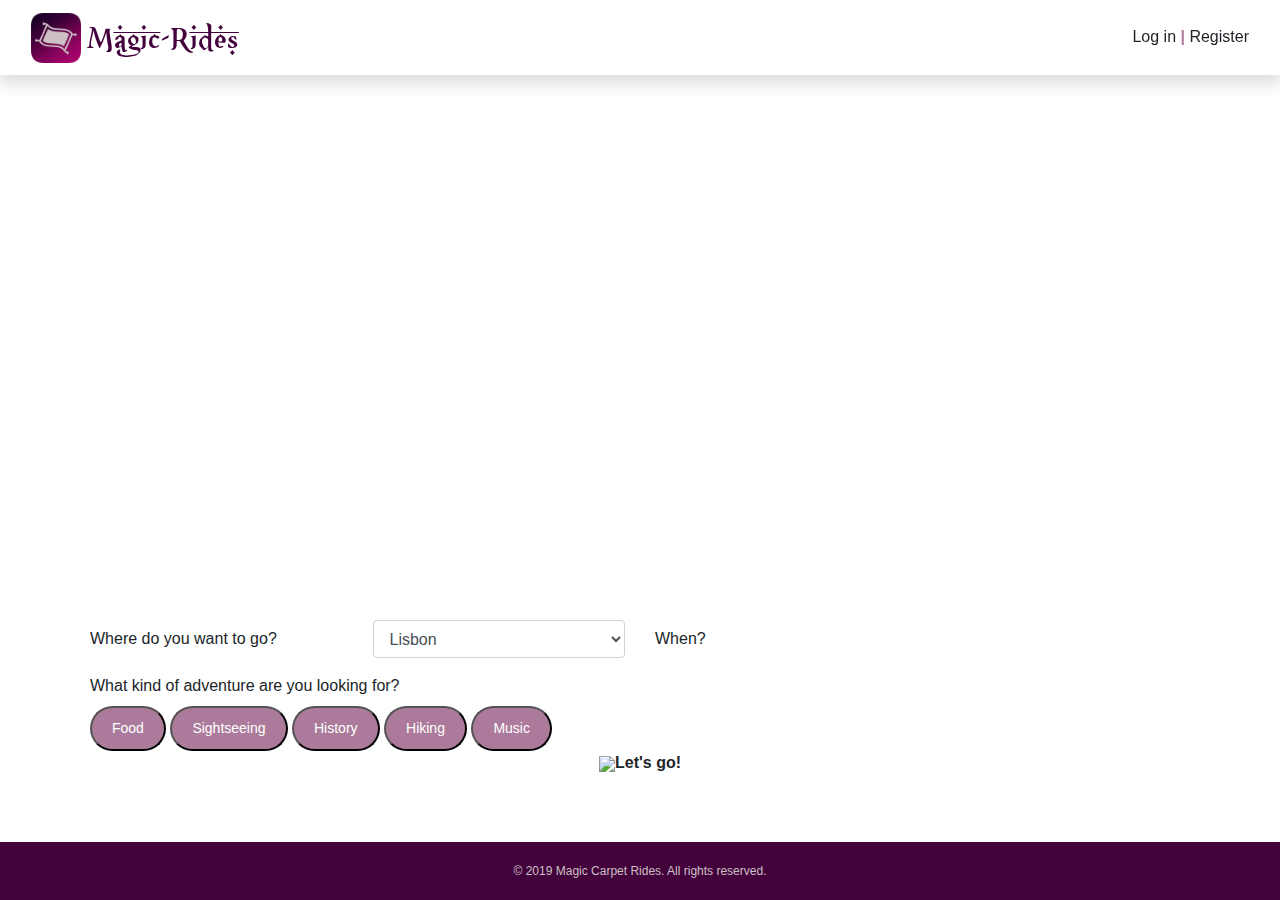
==== web/index.html @ 09ce1611 ""calendar added and footer fixed to bottom"" ====
<!doctype html>
<html lang="en">

<head>
    <!-- Required meta tags -->
    <meta charset="utf-8">
    <meta name="viewport" content="width=device-width, initial-scale=1, shrink-to-fit=no">

    <!-- Bootstrap CSS -->
    <link rel="stylesheet" href="https://stackpath.bootstrapcdn.com/bootstrap/4.3.1/css/bootstrap.min.css" integrity="sha384-ggOyR0iXCbMQv3Xipma34MD+dH/1fQ784/j6cY/iJTQUOhcWr7x9JvoRxT2MZw1T"
        crossorigin="anonymous">

    <link rel="icon" href="resources/favicon.ico">
    <link rel="stylesheet" href="css/style.css">

    <script src="http://yui.yahooapis.com/3.18.1/build/yui/yui-min.js"></script>

    <title>Let's go on a Magic Carpet Ride~</title>
</head>

<body class="yui3-skin-sam">
    <!-- Navbar -->
    <nav class="navbar navbar-expand-lg fixed-top shadow navbar-light bg-white">
        <div class="container-fluid">
            <div class="d-flex align-items-center">
                <a href="index.html" class="navbar-brand py-1">
                    <img id="logo" src="resources/icon.png" alt="Flying Carpet Logo">
                    <span id="logo-text">Magic-Rides</span>
                </a>

                <!--ADD SEARCH ACTION
                <form action="#" id="search" class="form-inline d-none d-sm-flex">
                    <div class="input-label-absolute input-label-absolute-left input-reset input-expand ml-lg-2 ml-xl-3">
                        <input id="search_search" placeholder="Search" aria-label="Search" class="form-control">
                    </div>
                </form>-->

            </div>
            <!-- If logged in - "Hello <username>" -->
            <span class="text-absolute-right">Log in <span class="divider">|</span> Register</span>
        </div>
    </nav>


    <!-- Image Carousel -->
    <div class="bd-example">
        <div id="carousel" class="carousel slide" data-ride="carousel">
            <ol class="carousel-indicators">
                <li data-target="#aWholeNewWorld" data-slide-to="0" class="active"></li>
                <li data-target="#aWholeNewWorld" data-slide-to="1"></li>
                <li data-target="#aWholeNewWorld" data-slide-to="2"></li>
            </ol>
            <div class="carousel-inner">
                <div class="carousel-item active">
                    <img src="resources/carousel/carousel1.png" class="w-100" alt="We can show you the world.">
                    <div class="carousel-caption">
                        <h3 class="caption">We can show you the world</h3>
                    </div>
                </div>
                <div class="carousel-item">
                    <img src="resources/carousel/carousel3.png" class="w-100" alt="Unbelievable sights">
                    <div class="carousel-caption">
                        <h3 class="caption">Unbelievable sights</h3>
                    </div>
                </div>
                <div class="carousel-item">
                    <img src="resources/carousel/carousel2.png" class="w-100" alt="Indescribable feelings">
                    <div class="carousel-caption">
                        <h3 class="caption">Indescribable feelings</h3>
                    </div>
                </div>
            </div>
            <a class="carousel-control-prev" href="#carousel" role="button" data-slide="prev">
                <span class="carousel-control-prev-icon" aria-hidden="true"></span>
                <span class="sr-only">Previous</span>
            </a>
            <a class="carousel-control-next" href="#carousel" role="button" data-slide="next">
                <span class="carousel-control-next-icon" aria-hidden="true"></span>
                <span class="sr-only">Next</span>
            </a>
        </div>

        <div class="container">
            <form>
                <div class="form-group row">
                    <label class="col-md-3 col-form-label" for="selectDestination">Where do you want to go?</label>
                    <div class="col-md-3">
                        <select id="selectbasic" name="selectDestination" class="form-control">
                            <!-- GET Destinations from DB -->
                            <option value="1">Lisbon</option>
                            <option value="2">Prague</option>
                        </select>
                    </div>

                    <label class="col-md-1 col-form-label" for="selectDate">When?</label>
                    <div id="leftcolumn" class="yui3-u col-form-label rightDate">
                        <div id="links" style="padding-right: 20px">            
                            <span id="selectedDate"></span>
                        </div>
                    </div>

                    <div id="rightcolumn" class="yui3-u leftCalendar">
                        <div id="myCalendar"></div>
                    </div>

                </div>
                <label for="selectDate">What kind of adventure are you looking for?</label>
                <div class="buttons">
                <!-- GET tags from DB -->
                <button class="tag">Food</button>
                <button class="tag">Sightseeing</button>
                <button class="tag">History</button>
                <button class="tag">Hiking</button>
                <button class="tag">Music</button>
                </div>
                <p class="saul" align="center"><img src="resources/saul-icon.png">Let's go!</p>
            </form>
        </div>

        <!-- Footer -->
        <div class="footer">
             © 2019 Magic Carpet Rides. All rights reserved.
        </div>
    </div>

    <!-- Optional JavaScript -->
    <!-- jQuery first, then Popper.js, then Bootstrap JS -->
    <script src="https://code.jquery.com/jquery-3.3.1.slim.min.js" integrity="sha384-q8i/X+965DzO0rT7abK41JStQIAqVgRVzpbzo5smXKp4YfRvH+8abtTE1Pi6jizo"
        crossorigin="anonymous"></script>
    <script src="https://cdnjs.cloudflare.com/ajax/libs/popper.js/1.14.7/umd/popper.min.js" integrity="sha384-UO2eT0CpHqdSJQ6hJty5KVphtPhzWj9WO1clHTMGa3JDZwrnQq4sF86dIHNDz0W1"
        crossorigin="anonymous"></script>
    <script src="https://stackpath.bootstrapcdn.com/bootstrap/4.3.1/js/bootstrap.min.js" integrity="sha384-JjSmVgyd0p3pXB1rRibZUAYoIIy6OrQ6VrjIEaFf/nJGzIxFDsf4x0xIM+B07jRM"
        crossorigin="anonymous"></script>

    <script type="text/javascript">
        YUI().use('calendar', 'datatype-date', 'cssbutton', function(Y) {

            var calendar = new Y.Calendar({
                contentBox: "#myCalendar",
                width: '340px',
                date: new Date()
            }).render();

            var dtdate = Y.DataType.Date;

            calendar.on("selectionChange", function(ev) {

                var newDate = ev.newSelection[0];

                Y.one("#selectedDate").setHTML(dtdate.format(newDate));
            });
        });
        </script>
</body>

</html>
---- web/css/style.css ----
@font-face {
    font-family: 'XXII ARABIAN-ONENIGHTSTAND';
    src: url('../resources/XXIIARABIAN-ONENIGHTSTAND-Bold.woff') format('woff');
    font-weight: bold;
    font-style: normal;
}

#logo-text {
    font-family: 'XXII ARABIAN-ONENIGHTSTAND';
    font-weight: bold;
    font-style: normal;
    font-size: 30px;
    position: relative; top: 5px;
    color: #43023c;
}

.carousel-inner, .carousel-caption{
    height: 600px;
}


.caption {
    position: absolute;
    top: 500px;
    width: 100%;
    text-shadow: #000000 1px 0 10px;
}

#logo {
    height: 50px;
    width: 50px;
}

#star {
    height: 30px;
    width: 30px;
}

.rating {
    text-align: right;
}

.container {
    padding: 20px;
}

.divider {
    color: #ac7b9b;
    font-weight: bold;
}

.tag, .interest {
	background-color:#ac7b9b;
	-moz-border-radius:42px;
	-webkit-border-radius:42px;
	border-radius:42px;
	display:inline-block;
	cursor:pointer;
	color:#ffffff;
	font-size:14px;
	padding:10px 20px;
	text-decoration:none;
}

.interest {
	pointer-events: none;
}

.tag:active {
    background-color: #900361;
	position: relative;
	top: 1px;
}

.item img {
    max-height: 100%;  
    max-width: 100%; 
    position: absolute;  
    top: 0;  
    bottom: 0;  
    left: 0;  
    right: 0;  
    margin: auto;
}

.cover {
    max-height: 500px;
	height: 70%;
	width: auto;
}

.portrait {
	width: 200px;
}

#portrait {
	height: 200px;
	width: 200px;
}

.center {
	display: block;
	margin-left: auto;
	margin-right: auto;
}

table {
	width: 100%;
}

h1 {
	font-size: 50px;
	font-weight: bold;
}

.map, .portrait, .description {
	padding: 20px;
}

.description p {
	text-align: justify;
}

p, h1, span {
    margin: 0;
}

.footer {
    background-color: #43023c;
    color: #ccc0c4;
    font-size: 12px;
    padding: 20px;
    text-align: center;
    position: fixed;
    bottom: 0;
    width: 100%;
    clear: both;
}

.saul {
    font-weight: bold;
}

.leftCalendar {
    position: absolute;
    left: 70%;
}
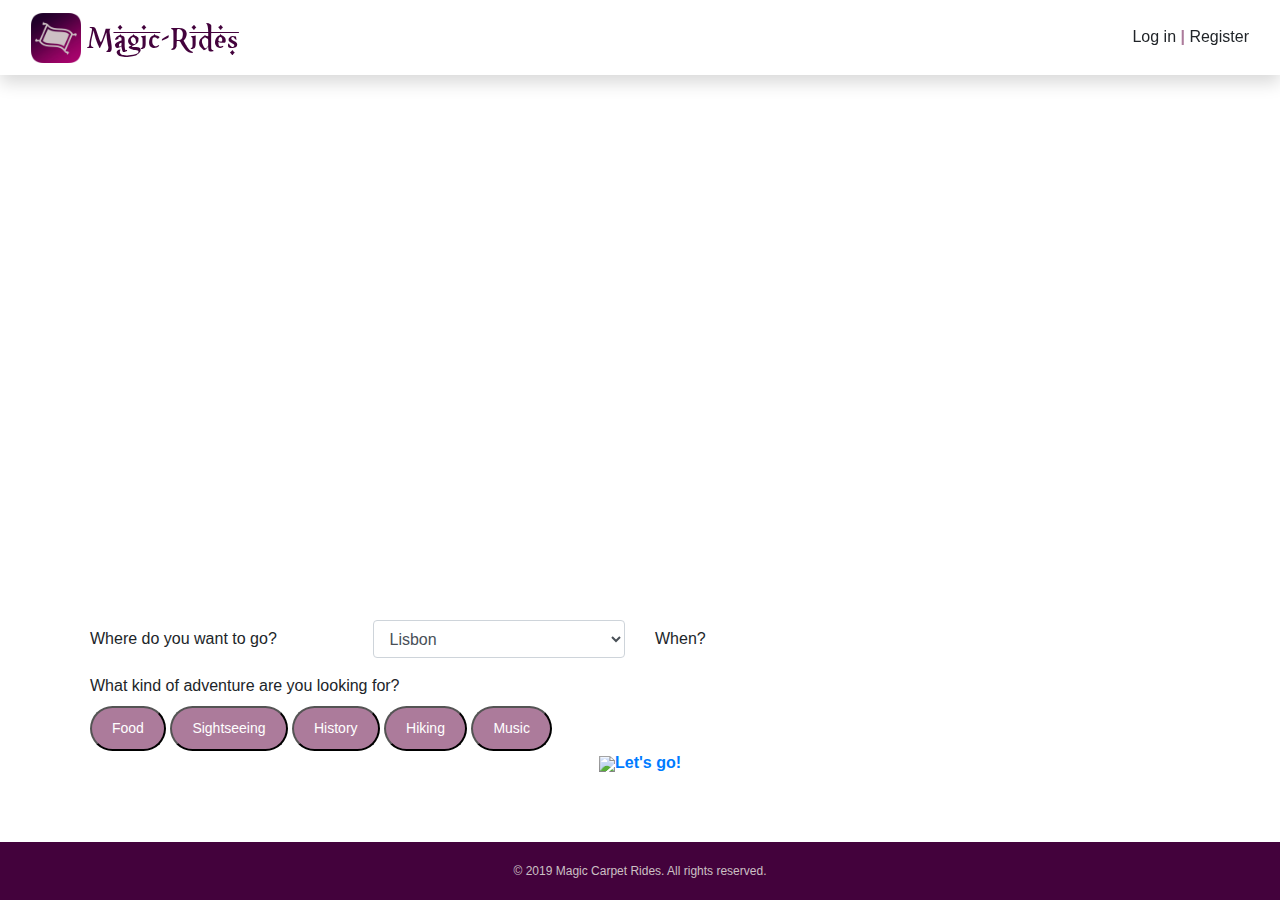
==== commit efc61b98: "Merge remote-tracking branch 'origin/master'" ====
--- a/web/index.html
+++ b/web/index.html
@@ -113,7 +113,7 @@
                 <button class="tag">Hiking</button>
                 <button class="tag">Music</button>
                 </div>
-                <p class="saul" align="center"><img src="resources/saul-icon.png">Let's go!</p>
+                <p class="saul" align="center"><a href="guides.html"><img src="resources/saul-icon.png">Let's go!</a></p>
             </form>
         </div>
 
--- a/web/css/style.css
+++ b/web/css/style.css
@@ -108,9 +108,12 @@
 	width: 100%;
 }
 
+h1, h2 {
+    font-weight: bold;
+}
+
 h1 {
 	font-size: 50px;
-	font-weight: bold;
 }
 
 .map, .portrait, .description {
@@ -144,4 +147,18 @@
 .leftCalendar {
     position: absolute;
     left: 70%;
+}
+
+#guide-table {
+    border-collapse:separate;
+    border-spacing: 0 1rem;
+
+}
+
+#guide-table td {
+    text-align: center;
+}
+
+.yellow {
+    color: #fbd16d;
 }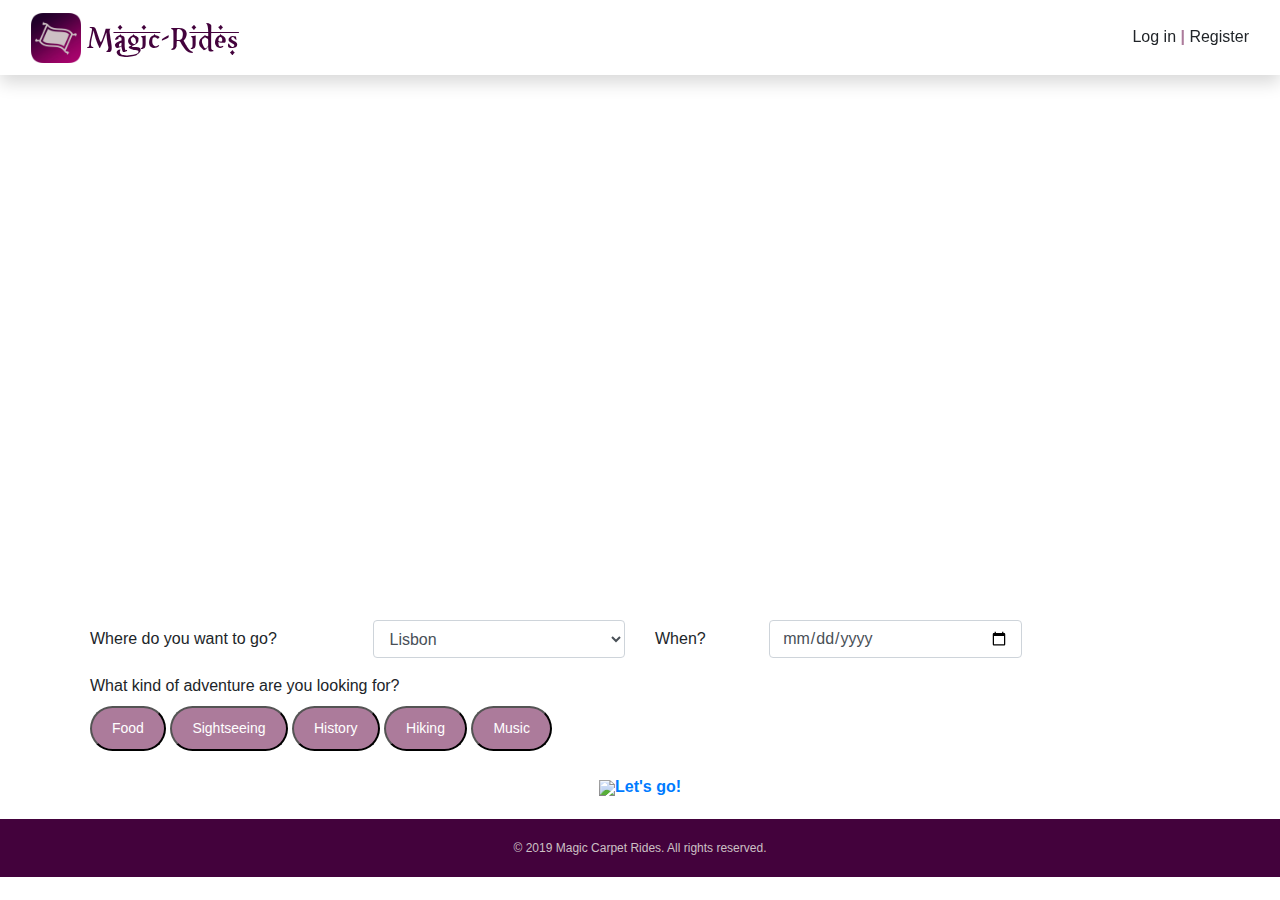
==== commit 52d70d0f: "Improved stylesheet." ====
--- a/web/index.html
+++ b/web/index.html
@@ -93,14 +93,14 @@
                     </div>
 
                     <label class="col-md-1 col-form-label" for="selectDate">When?</label>
-                    <div id="leftcolumn" class="yui3-u col-form-label rightDate">
+                    <div id="leftcolumn" class="col-form-label">
                         <div id="links" style="padding-right: 20px">            
                             <span id="selectedDate"></span>
                         </div>
                     </div>
 
-                    <div id="rightcolumn" class="yui3-u leftCalendar">
-                        <div id="myCalendar"></div>
+                    <div id="rightcolumn" class="col-md-3">
+                        <input class="form-control" type="date" name="date">
                     </div>
 
                 </div>
@@ -113,6 +113,7 @@
                 <button class="tag">Hiking</button>
                 <button class="tag">Music</button>
                 </div>
+                <br>
                 <p class="saul" align="center"><a href="guides.html"><img src="resources/saul-icon.png">Let's go!</a></p>
             </form>
         </div>
@@ -132,25 +133,6 @@
     <script src="https://stackpath.bootstrapcdn.com/bootstrap/4.3.1/js/bootstrap.min.js" integrity="sha384-JjSmVgyd0p3pXB1rRibZUAYoIIy6OrQ6VrjIEaFf/nJGzIxFDsf4x0xIM+B07jRM"
         crossorigin="anonymous"></script>
 
-    <script type="text/javascript">
-        YUI().use('calendar', 'datatype-date', 'cssbutton', function(Y) {
-
-            var calendar = new Y.Calendar({
-                contentBox: "#myCalendar",
-                width: '340px',
-                date: new Date()
-            }).render();
-
-            var dtdate = Y.DataType.Date;
-
-            calendar.on("selectionChange", function(ev) {
-
-                var newDate = ev.newSelection[0];
-
-                Y.one("#selectedDate").setHTML(dtdate.format(newDate));
-            });
-        });
-        </script>
 </body>
 
 </html>--- a/web/css/style.css
+++ b/web/css/style.css
@@ -134,10 +134,9 @@
     font-size: 12px;
     padding: 20px;
     text-align: center;
-    position: fixed;
+    position: relative;
     bottom: 0;
     width: 100%;
-    clear: both;
 }
 
 .saul {
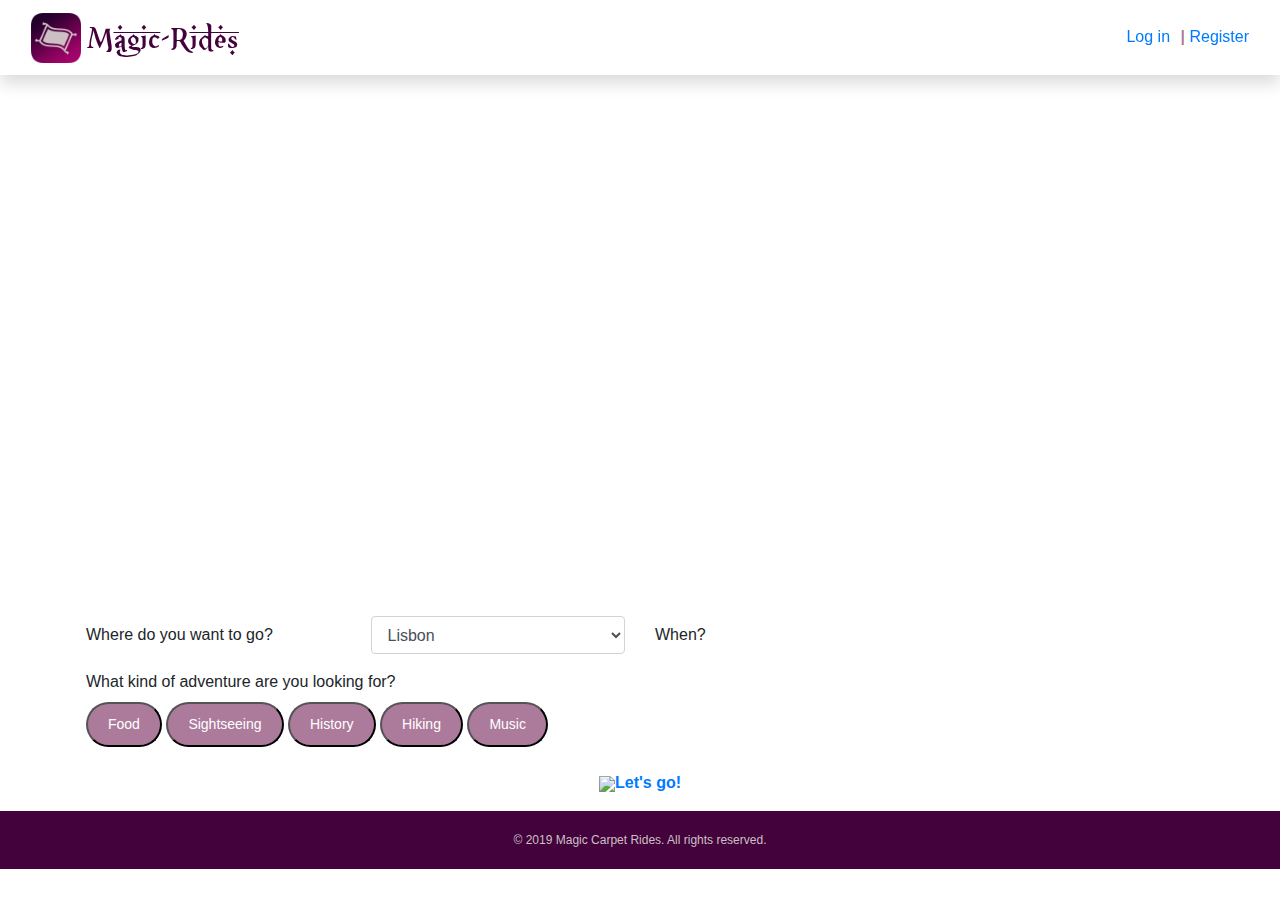
==== commit e6e41671: "Merge branch 'master' of https://github.com/NunoFGS94/MagicRideGuide" ====
--- a/web/index.html
+++ b/web/index.html
@@ -37,7 +37,36 @@
 
             </div>
             <!-- If logged in - "Hello <username>" -->
-            <span class="text-absolute-right">Log in <span class="divider">|</span> Register</span>
+            <span class="text-absolute-right"><button id="loginButton" onclick="document.getElementById('id01').style.display='block'">Log in </button>
+                <span class="divider">|</span> <a href="register-url-here">Register</a></span>
+        </div>
+
+        <div id="id01" class="modal">
+
+            <form class="modal-content animate" action="" >
+                <div class="imgcontainer">
+                    <span onclick="document.getElementById('id01').style.display='none'" class="close" title="Close Modal">&times;</span>
+                    <img src="img_avatar2.png" alt="Avatar" class="avatar">
+                </div>
+
+                <div class="container">
+
+                    <input id="username" type="text" placeholder="Enter Username" >
+
+
+                    <input id="password" type="password" placeholder="Enter Password" >
+
+                    <button id="forumButton" type="button" onclick="begin2()">Login</button>
+                    <label>
+
+                    </label>
+                </div>
+
+                <div class="container" style="background-color:#f1f1f1">
+                    <button id="forumButton" type="button" onclick="document.getElementById('id01').style.display='none'" class="cancelbtn">Cancel</button>
+
+                </div>
+            </form>
         </div>
     </nav>
 
@@ -91,16 +120,16 @@
                             <option value="2">Prague</option>
                         </select>
                     </div>
-
+                    <!-- Calendar Stuff-->
                     <label class="col-md-1 col-form-label" for="selectDate">When?</label>
-                    <div id="leftcolumn" class="col-form-label">
+                    <div id="leftcolumn" class="yui3-u col-form-label rightDate">
                         <div id="links" style="padding-right: 20px">            
                             <span id="selectedDate"></span>
                         </div>
                     </div>
 
-                    <div id="rightcolumn" class="col-md-3">
-                        <input class="form-control" type="date" name="date">
+                    <div id="rightcolumn" class="yui3-u leftCalendar">
+                        <div id="myCalendar"></div>
                     </div>
 
                 </div>
@@ -133,6 +162,79 @@
     <script src="https://stackpath.bootstrapcdn.com/bootstrap/4.3.1/js/bootstrap.min.js" integrity="sha384-JjSmVgyd0p3pXB1rRibZUAYoIIy6OrQ6VrjIEaFf/nJGzIxFDsf4x0xIM+B07jRM"
         crossorigin="anonymous"></script>
 
+    <script type="text/javascript">
+        YUI().use('calendar', 'datatype-date', 'cssbutton', function(Y) {
+
+            var calendar = new Y.Calendar({
+                contentBox: "#myCalendar",
+                width: '340px',
+                date: new Date()
+            }).render();
+
+            var dtdate = Y.DataType.Date;
+
+            calendar.on("selectionChange", function(ev) {
+
+                var newDate = ev.newSelection[0];
+
+                Y.one("#selectedDate").setHTML(dtdate.format(newDate));
+            });
+        });
+    </script>
+
+        <script>
+            // Get the modal
+            //var modal = document.getElementById('id01');
+
+            // When the user clicks anywhere outside of the modal, close it
+            window.onclick = function(event) {
+                if (event.target == modal) {
+                    modal.style.display = "none";
+                }
+            }
+        </script>
+
+    <script>
+        function begin2() {
+            var username = $('#username').val();
+            var password = $('#password').val();
+            console.log(username + "username");
+            console.log(password + "password");
+        $.ajax({
+            url: 'http://192.168.250.37:8080/api/users',
+            async: true,
+            success: successCallback,
+            error: errorCallback
+        })
+
+        function successCallback(response) {
+            var object = response;
+            let ok = false;
+            console.log(response);
+            console.log(object.username + "---------")
+            object.forEach(element => {
+                console.log(element.username);
+                console.log(password)
+                console.log(element.password)
+            if(element.username == username && element.password == password){
+                alert("correct!")
+                ok=true;
+                return null;
+            }});
+            if(!ok){
+                alert("incorrect");
+            }
+
+        }
+
+        function errorCallback(request, status, error) {
+            console.log('Deu ruim, Baby!');
+            console.log(request);
+            console.log(status);
+            console.log(error);
+        }}
+
+    </script>
 </body>
 
 </html>--- a/web/css/style.css
+++ b/web/css/style.css
@@ -148,6 +148,132 @@
     left: 70%;
 }
 
+#loginButton {
+    background: none;
+    border: none;
+    color:#007bff;
+}
+
+/* Full-width input fields */
+input[type=text], input[type=password] {
+    width: 100%;
+    padding: 12px 20px;
+    margin: 8px 0;
+    display: inline-block;
+    border: 1px solid #ccc;
+    box-sizing: border-box;
+}
+
+/* Set a style for all buttons */
+#forumButton {
+    background-color: #4CAF50;
+    color: white;
+    padding: 14px 20px;
+    margin: 8px 0;
+    border: none;
+    cursor: pointer;
+    width: 100%;
+}
+
+button:hover {
+    opacity: 0.8;
+}
+
+/* Extra styles for the cancel button */
+.cancelbtn {
+width: auto;
+padding: 10px 18px;
+background-color: #f44336;
+}
+
+/* Center the image and position the close button */
+.imgcontainer {
+text-align: center;
+margin: 24px 0 12px 0;
+position: relative;
+}
+
+img.avatar {
+width: 40%;
+border-radius: 50%;
+}
+
+.container {
+padding: 16px;
+}
+
+span.psw {
+float: right;
+padding-top: 16px;
+}
+
+/* The Modal (background) */
+.modal {
+display: none; /* Hidden by default */
+position: fixed; /* Stay in place */
+z-index: 1; /* Sit on top */
+left: 0;
+top: 0;
+width: 100%; /* Full width */
+height: 100%; /* Full height */
+overflow: auto; /* Enable scroll if needed */
+background-color: rgb(0,0,0); /* Fallback color */
+background-color: rgba(0,0,0,0.4); /* Black w/ opacity */
+padding-top: 60px;
+}
+
+/* Modal Content/Box */
+.modal-content {
+background-color: #fefefe;
+margin: 5% auto 15% auto; /* 5% from the top, 15% from the bottom and centered */
+border: 1px solid #888;
+width: 80%; /* Could be more or less, depending on screen size */
+}
+
+/* The Close Button (x) */
+.close {
+position: absolute;
+right: 25px;
+top: 0;
+color: #000;
+font-size: 35px;
+font-weight: bold;
+}
+
+.close:hover,
+.close:focus {
+color: red;
+cursor: pointer;
+}
+
+/* Add Zoom Animation */
+.animate {
+-webkit-animation: animatezoom 0.6s;
+animation: animatezoom 0.6s
+}
+
+@-webkit-keyframes animatezoom {
+from {-webkit-transform: scale(0)}
+to {-webkit-transform: scale(1)}
+}
+
+@keyframes animatezoom {
+from {transform: scale(0)}
+to {transform: scale(1)}
+}
+
+/* Change styles for span and cancel button on extra small screens */
+@media screen and (max-width: 300px) {
+    span.psw {
+        display: block;
+        float: none;
+    }
+    .cancelbtn {
+        width: 100%;
+    }
+}
+
+
 #guide-table {
     border-collapse:separate;
     border-spacing: 0 1rem;
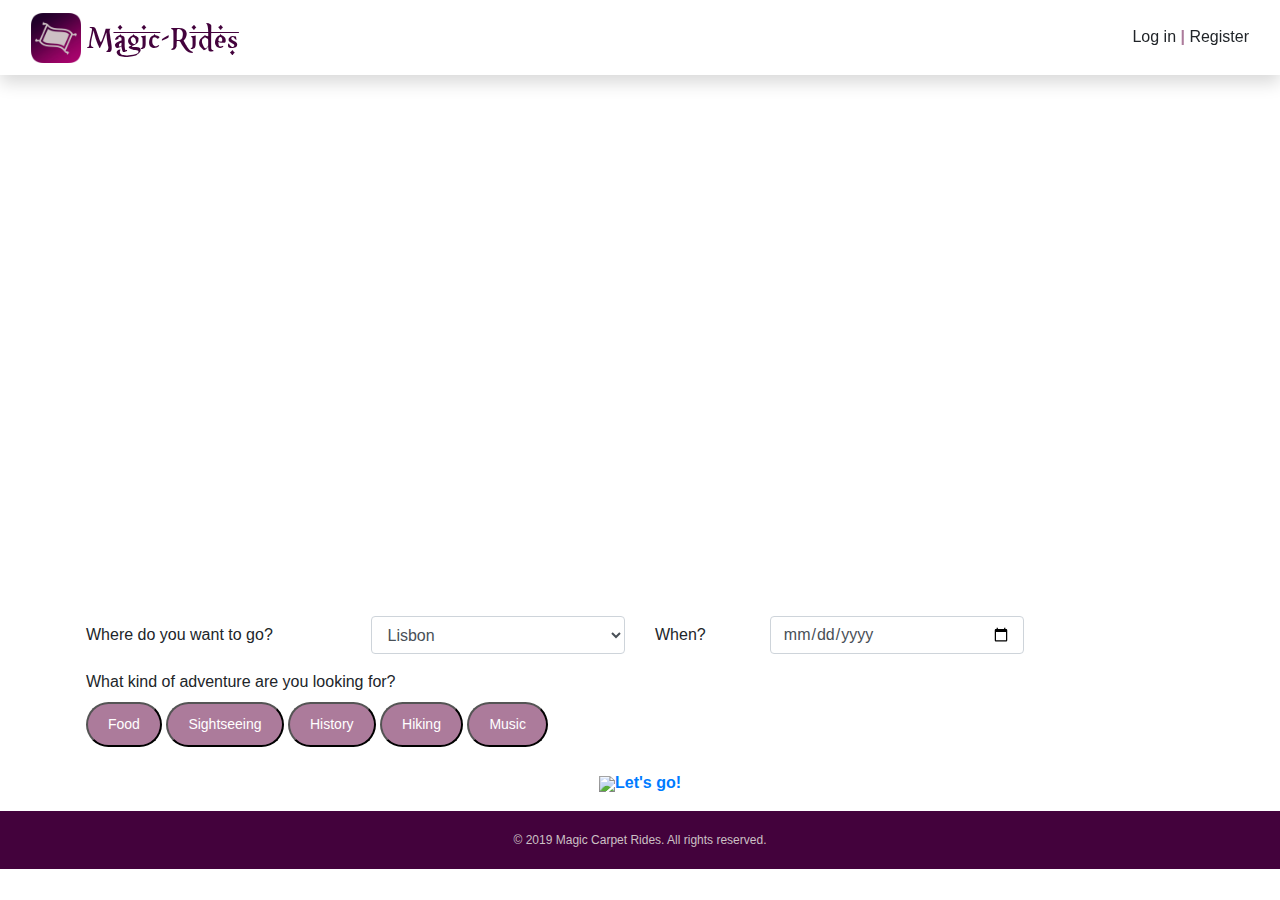
==== commit 38288c62: "Added guides info." ====
--- a/web/index.html
+++ b/web/index.html
@@ -13,12 +13,10 @@
     <link rel="icon" href="resources/favicon.ico">
     <link rel="stylesheet" href="css/style.css">
 
-    <script src="http://yui.yahooapis.com/3.18.1/build/yui/yui-min.js"></script>
-
     <title>Let's go on a Magic Carpet Ride~</title>
 </head>
 
-<body class="yui3-skin-sam">
+<body>
     <!-- Navbar -->
     <nav class="navbar navbar-expand-lg fixed-top shadow navbar-light bg-white">
         <div class="container-fluid">
@@ -37,36 +35,7 @@
 
             </div>
             <!-- If logged in - "Hello <username>" -->
-            <span class="text-absolute-right"><button id="loginButton" onclick="document.getElementById('id01').style.display='block'">Log in </button>
-                <span class="divider">|</span> <a href="register-url-here">Register</a></span>
-        </div>
-
-        <div id="id01" class="modal">
-
-            <form class="modal-content animate" action="" >
-                <div class="imgcontainer">
-                    <span onclick="document.getElementById('id01').style.display='none'" class="close" title="Close Modal">&times;</span>
-                    <img src="img_avatar2.png" alt="Avatar" class="avatar">
-                </div>
-
-                <div class="container">
-
-                    <input id="username" type="text" placeholder="Enter Username" >
-
-
-                    <input id="password" type="password" placeholder="Enter Password" >
-
-                    <button id="forumButton" type="button" onclick="begin2()">Login</button>
-                    <label>
-
-                    </label>
-                </div>
-
-                <div class="container" style="background-color:#f1f1f1">
-                    <button id="forumButton" type="button" onclick="document.getElementById('id01').style.display='none'" class="cancelbtn">Cancel</button>
-
-                </div>
-            </form>
+            <span class="text-absolute-right">Log in <span class="divider">|</span> Register</span>
         </div>
     </nav>
 
@@ -120,20 +89,20 @@
                             <option value="2">Prague</option>
                         </select>
                     </div>
-                    <!-- Calendar Stuff-->
+
                     <label class="col-md-1 col-form-label" for="selectDate">When?</label>
-                    <div id="leftcolumn" class="yui3-u col-form-label rightDate">
+                    <div id="leftcolumn" class="col-form-label">
                         <div id="links" style="padding-right: 20px">            
                             <span id="selectedDate"></span>
                         </div>
                     </div>
 
-                    <div id="rightcolumn" class="yui3-u leftCalendar">
-                        <div id="myCalendar"></div>
+                    <div id="rightcolumn" class="col-md-3">
+                        <input class="form-control" type="date" name="date">
                     </div>
 
                 </div>
-                <label for="selectDate">What kind of adventure are you looking for?</label>
+                <label for="selectTags">What kind of adventure are you looking for?</label>
                 <div class="buttons">
                 <!-- GET tags from DB -->
                 <button class="tag">Food</button>
@@ -162,79 +131,6 @@
     <script src="https://stackpath.bootstrapcdn.com/bootstrap/4.3.1/js/bootstrap.min.js" integrity="sha384-JjSmVgyd0p3pXB1rRibZUAYoIIy6OrQ6VrjIEaFf/nJGzIxFDsf4x0xIM+B07jRM"
         crossorigin="anonymous"></script>
 
-    <script type="text/javascript">
-        YUI().use('calendar', 'datatype-date', 'cssbutton', function(Y) {
-
-            var calendar = new Y.Calendar({
-                contentBox: "#myCalendar",
-                width: '340px',
-                date: new Date()
-            }).render();
-
-            var dtdate = Y.DataType.Date;
-
-            calendar.on("selectionChange", function(ev) {
-
-                var newDate = ev.newSelection[0];
-
-                Y.one("#selectedDate").setHTML(dtdate.format(newDate));
-            });
-        });
-    </script>
-
-        <script>
-            // Get the modal
-            //var modal = document.getElementById('id01');
-
-            // When the user clicks anywhere outside of the modal, close it
-            window.onclick = function(event) {
-                if (event.target == modal) {
-                    modal.style.display = "none";
-                }
-            }
-        </script>
-
-    <script>
-        function begin2() {
-            var username = $('#username').val();
-            var password = $('#password').val();
-            console.log(username + "username");
-            console.log(password + "password");
-        $.ajax({
-            url: 'http://192.168.250.37:8080/api/users',
-            async: true,
-            success: successCallback,
-            error: errorCallback
-        })
-
-        function successCallback(response) {
-            var object = response;
-            let ok = false;
-            console.log(response);
-            console.log(object.username + "---------")
-            object.forEach(element => {
-                console.log(element.username);
-                console.log(password)
-                console.log(element.password)
-            if(element.username == username && element.password == password){
-                alert("correct!")
-                ok=true;
-                return null;
-            }});
-            if(!ok){
-                alert("incorrect");
-            }
-
-        }
-
-        function errorCallback(request, status, error) {
-            console.log('Deu ruim, Baby!');
-            console.log(request);
-            console.log(status);
-            console.log(error);
-        }}
-
-    </script>
 </body>
 
 </html>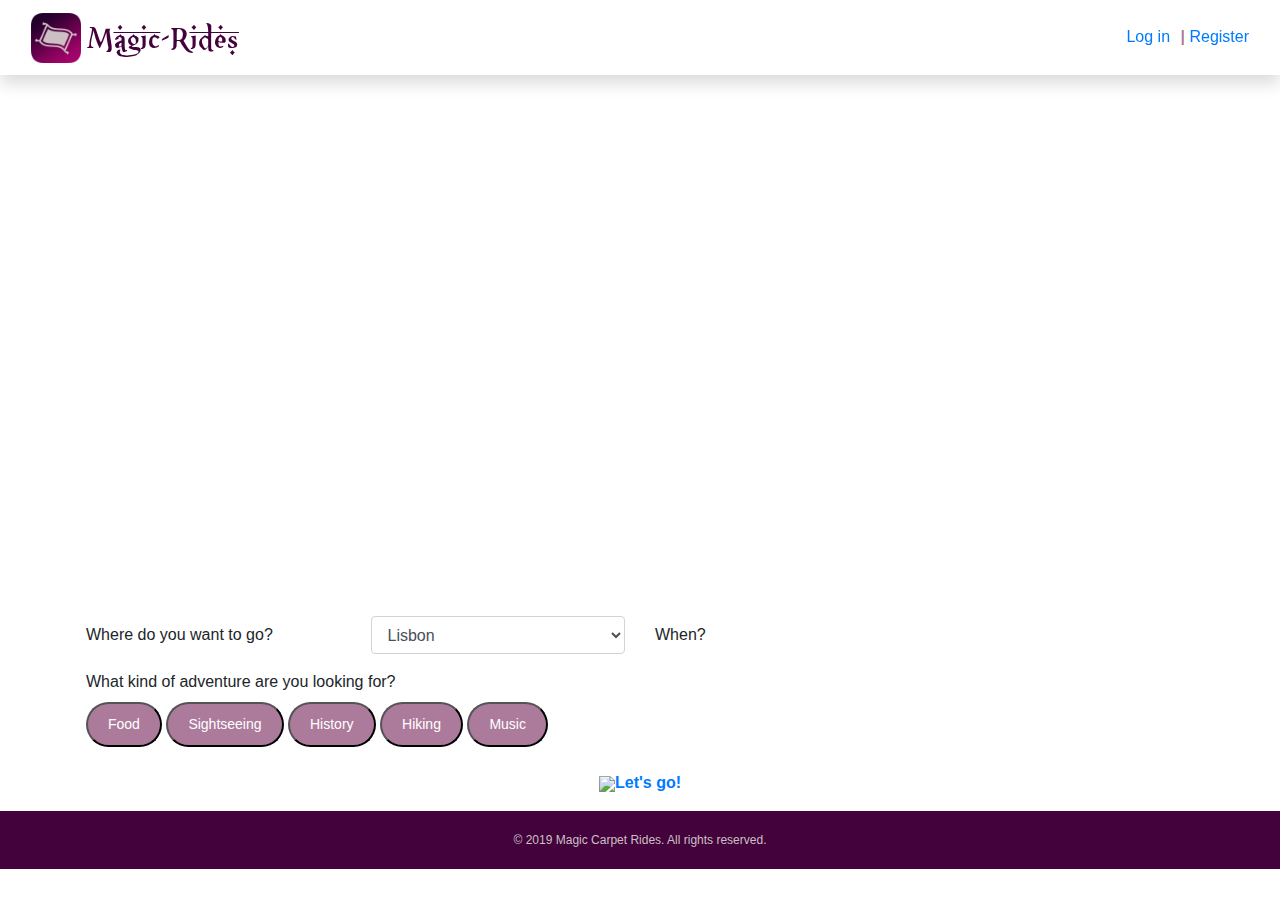
==== commit a37db1b4: "Merge branch 'mafalda-guide-view'" ====
--- a/web/index.html
+++ b/web/index.html
@@ -35,7 +35,36 @@
 
             </div>
             <!-- If logged in - "Hello <username>" -->
-            <span class="text-absolute-right">Log in <span class="divider">|</span> Register</span>
+            <span class="text-absolute-right"><button id="loginButton" onclick="document.getElementById('id01').style.display='block'">Log in </button>
+                <span class="divider">|</span> <a href="register-url-here">Register</a></span>
+        </div>
+
+        <div id="id01" class="modal">
+
+            <form class="modal-content animate" action="" >
+                <div class="imgcontainer">
+                    <span onclick="document.getElementById('id01').style.display='none'" class="close" title="Close Modal">&times;</span>
+                    <img src="img_avatar2.png" alt="Avatar" class="avatar">
+                </div>
+
+                <div class="container">
+
+                    <input id="username" type="text" placeholder="Enter Username" >
+
+
+                    <input id="password" type="password" placeholder="Enter Password" >
+
+                    <button id="forumButton" type="button" onclick="begin2()">Login</button>
+                    <label>
+
+                    </label>
+                </div>
+
+                <div class="container" style="background-color:#f1f1f1">
+                    <button id="forumButton" type="button" onclick="document.getElementById('id01').style.display='none'" class="cancelbtn">Cancel</button>
+
+                </div>
+            </form>
         </div>
     </nav>
 
@@ -89,16 +118,16 @@
                             <option value="2">Prague</option>
                         </select>
                     </div>
-
+                    <!-- Calendar Stuff-->
                     <label class="col-md-1 col-form-label" for="selectDate">When?</label>
-                    <div id="leftcolumn" class="col-form-label">
+                    <div id="leftcolumn" class="yui3-u col-form-label rightDate">
                         <div id="links" style="padding-right: 20px">            
                             <span id="selectedDate"></span>
                         </div>
                     </div>
 
-                    <div id="rightcolumn" class="col-md-3">
-                        <input class="form-control" type="date" name="date">
+                    <div id="rightcolumn" class="yui3-u leftCalendar">
+                        <div id="myCalendar"></div>
                     </div>
 
                 </div>
@@ -131,6 +160,79 @@
     <script src="https://stackpath.bootstrapcdn.com/bootstrap/4.3.1/js/bootstrap.min.js" integrity="sha384-JjSmVgyd0p3pXB1rRibZUAYoIIy6OrQ6VrjIEaFf/nJGzIxFDsf4x0xIM+B07jRM"
         crossorigin="anonymous"></script>
 
+    <script type="text/javascript">
+        YUI().use('calendar', 'datatype-date', 'cssbutton', function(Y) {
+
+            var calendar = new Y.Calendar({
+                contentBox: "#myCalendar",
+                width: '340px',
+                date: new Date()
+            }).render();
+
+            var dtdate = Y.DataType.Date;
+
+            calendar.on("selectionChange", function(ev) {
+
+                var newDate = ev.newSelection[0];
+
+                Y.one("#selectedDate").setHTML(dtdate.format(newDate));
+            });
+        });
+    </script>
+
+        <script>
+            // Get the modal
+            //var modal = document.getElementById('id01');
+
+            // When the user clicks anywhere outside of the modal, close it
+            window.onclick = function(event) {
+                if (event.target == modal) {
+                    modal.style.display = "none";
+                }
+            }
+        </script>
+
+    <script>
+        function begin2() {
+            var username = $('#username').val();
+            var password = $('#password').val();
+            console.log(username + "username");
+            console.log(password + "password");
+        $.ajax({
+            url: 'http://192.168.250.37:8080/api/users',
+            async: true,
+            success: successCallback,
+            error: errorCallback
+        })
+
+        function successCallback(response) {
+            var object = response;
+            let ok = false;
+            console.log(response);
+            console.log(object.username + "---------")
+            object.forEach(element => {
+                console.log(element.username);
+                console.log(password)
+                console.log(element.password)
+            if(element.username == username && element.password == password){
+                alert("correct!")
+                ok=true;
+                return null;
+            }});
+            if(!ok){
+                alert("incorrect");
+            }
+
+        }
+
+        function errorCallback(request, status, error) {
+            console.log('Deu ruim, Baby!');
+            console.log(request);
+            console.log(status);
+            console.log(error);
+        }}
+
+    </script>
 </body>
 
 </html>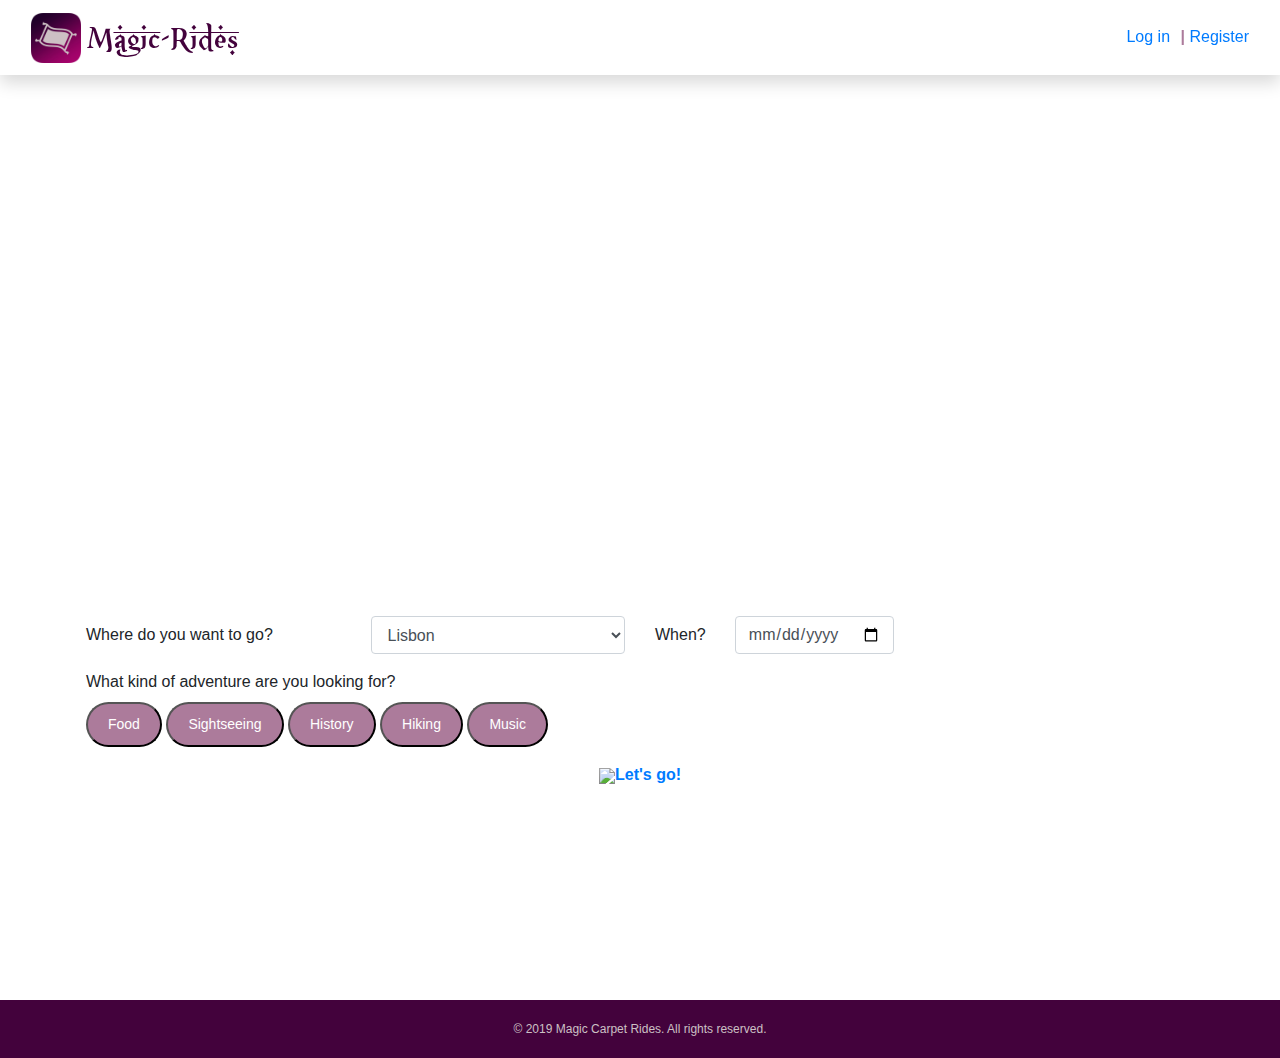
==== commit 170207d8: "Merge branch 'master' of https://github.com/NunoFGS94/MagicRideGuide" ====
--- a/web/index.html
+++ b/web/index.html
@@ -12,6 +12,14 @@
 
     <link rel="icon" href="resources/favicon.ico">
     <link rel="stylesheet" href="css/style.css">
+    <script src="https://ajax.googleapis.com/ajax/libs/jquery/3.3.1/jquery.min.js"></script>
+    <!--<script src="https://code.jquery.com/jquery-3.3.1.min.js"></script>-->
+    <script type="text/javascript" src="scripts/vars.js"></script>
+    <script src="scripts/index.js"></script>
+    <script src="https://cdnjs.cloudflare.com/ajax/libs/popper.js/1.14.7/umd/popper.min.js" integrity="sha384-UO2eT0CpHqdSJQ6hJty5KVphtPhzWj9WO1clHTMGa3JDZwrnQq4sF86dIHNDz0W1"
+        crossorigin="anonymous"></script>
+    <script src="https://stackpath.bootstrapcdn.com/bootstrap/4.3.1/js/bootstrap.min.js" integrity="sha384-JjSmVgyd0p3pXB1rRibZUAYoIIy6OrQ6VrjIEaFf/nJGzIxFDsf4x0xIM+B07jRM"
+        crossorigin="anonymous"></script>
 
     <title>Let's go on a Magic Carpet Ride~</title>
 </head>
@@ -21,7 +29,7 @@
     <nav class="navbar navbar-expand-lg fixed-top shadow navbar-light bg-white">
         <div class="container-fluid">
             <div class="d-flex align-items-center">
-                <a href="index.html" class="navbar-brand py-1">
+                <a href="main.html" class="navbar-brand py-1" target="content">
                     <img id="logo" src="resources/icon.png" alt="Flying Carpet Logo">
                     <span id="logo-text">Magic-Rides</span>
                 </a>
@@ -35,151 +43,53 @@
 
             </div>
             <!-- If logged in - "Hello <username>" -->
-            <span class="text-absolute-right"><button id="loginButton" onclick="document.getElementById('id01').style.display='block'">Log in </button>
-                <span class="divider">|</span> <a href="register-url-here">Register</a></span>
+            <span id="notLoggedIn" class="text-absolute-right">
+                <button id="loginButton" onclick="document.getElementById('id01').style.display='block'">Log in </button>
+                <span class="divider">|</span>
+                <a href="signup.html" class="button">Register</a>
+            </span>
+            <span id="loggedIn" class="text-absolute-right">Hello user-here</span>
         </div>
 
         <div id="id01" class="modal">
 
-            <form class="modal-content animate" action="" >
+            <form class="modal-content animate" action="">
                 <div class="imgcontainer">
                     <span onclick="document.getElementById('id01').style.display='none'" class="close" title="Close Modal">&times;</span>
-                    <img src="img_avatar2.png" alt="Avatar" class="avatar">
+                    Hello, good to see you~
                 </div>
 
                 <div class="container">
 
-                    <input id="username" type="text" placeholder="Enter Username" >
+                    <input id="username" type="text" placeholder="Enter Username">
 
+                    <input id="password" type="password" placeholder="Enter Password">
 
-                    <input id="password" type="password" placeholder="Enter Password" >
-
-                    <button id="forumButton" type="button" onclick="begin2()">Login</button>
+                    <button id="forumButton" type="button">Login</button>
                     <label>
 
                     </label>
                 </div>
 
                 <div class="container" style="background-color:#f1f1f1">
-                    <button id="forumButton" type="button" onclick="document.getElementById('id01').style.display='none'" class="cancelbtn">Cancel</button>
+                    <button id="forumButton2" type="button" onclick="document.getElementById('id01').style.display='none'" class="cancelbtn">Cancel</button>
 
                 </div>
             </form>
         </div>
     </nav>
 
+    <iframe id="content" name="content" src="main.html" frameborder="0" width="100%" height="1000px" marginheight="0" marginwidth="0" align="middle"></iframe>
 
-    <!-- Image Carousel -->
-    <div class="bd-example">
-        <div id="carousel" class="carousel slide" data-ride="carousel">
-            <ol class="carousel-indicators">
-                <li data-target="#aWholeNewWorld" data-slide-to="0" class="active"></li>
-                <li data-target="#aWholeNewWorld" data-slide-to="1"></li>
-                <li data-target="#aWholeNewWorld" data-slide-to="2"></li>
-            </ol>
-            <div class="carousel-inner">
-                <div class="carousel-item active">
-                    <img src="resources/carousel/carousel1.png" class="w-100" alt="We can show you the world.">
-                    <div class="carousel-caption">
-                        <h3 class="caption">We can show you the world</h3>
-                    </div>
-                </div>
-                <div class="carousel-item">
-                    <img src="resources/carousel/carousel3.png" class="w-100" alt="Unbelievable sights">
-                    <div class="carousel-caption">
-                        <h3 class="caption">Unbelievable sights</h3>
-                    </div>
-                </div>
-                <div class="carousel-item">
-                    <img src="resources/carousel/carousel2.png" class="w-100" alt="Indescribable feelings">
-                    <div class="carousel-caption">
-                        <h3 class="caption">Indescribable feelings</h3>
-                    </div>
-                </div>
-            </div>
-            <a class="carousel-control-prev" href="#carousel" role="button" data-slide="prev">
-                <span class="carousel-control-prev-icon" aria-hidden="true"></span>
-                <span class="sr-only">Previous</span>
-            </a>
-            <a class="carousel-control-next" href="#carousel" role="button" data-slide="next">
-                <span class="carousel-control-next-icon" aria-hidden="true"></span>
-                <span class="sr-only">Next</span>
-            </a>
-        </div>
-
-        <div class="container">
-            <form>
-                <div class="form-group row">
-                    <label class="col-md-3 col-form-label" for="selectDestination">Where do you want to go?</label>
-                    <div class="col-md-3">
-                        <select id="selectbasic" name="selectDestination" class="form-control">
-                            <!-- GET Destinations from DB -->
-                            <option value="1">Lisbon</option>
-                            <option value="2">Prague</option>
-                        </select>
-                    </div>
-                    <!-- Calendar Stuff-->
-                    <label class="col-md-1 col-form-label" for="selectDate">When?</label>
-                    <div id="leftcolumn" class="yui3-u col-form-label rightDate">
-                        <div id="links" style="padding-right: 20px">            
-                            <span id="selectedDate"></span>
-                        </div>
-                    </div>
-
-                    <div id="rightcolumn" class="yui3-u leftCalendar">
-                        <div id="myCalendar"></div>
-                    </div>
-
-                </div>
-                <label for="selectTags">What kind of adventure are you looking for?</label>
-                <div class="buttons">
-                <!-- GET tags from DB -->
-                <button class="tag">Food</button>
-                <button class="tag">Sightseeing</button>
-                <button class="tag">History</button>
-                <button class="tag">Hiking</button>
-                <button class="tag">Music</button>
-                </div>
-                <br>
-                <p class="saul" align="center"><a href="guides.html"><img src="resources/saul-icon.png">Let's go!</a></p>
-            </form>
-        </div>
-
-        <!-- Footer -->
-        <div class="footer">
-             © 2019 Magic Carpet Rides. All rights reserved.
-        </div>
+    <!-- Footer -->
+    <div class="footer">
+        © 2019 Magic Carpet Rides. All rights reserved.
+    </div>
     </div>
 
     <!-- Optional JavaScript -->
     <!-- jQuery first, then Popper.js, then Bootstrap JS -->
-    <script src="https://code.jquery.com/jquery-3.3.1.slim.min.js" integrity="sha384-q8i/X+965DzO0rT7abK41JStQIAqVgRVzpbzo5smXKp4YfRvH+8abtTE1Pi6jizo"
-        crossorigin="anonymous"></script>
-    <script src="https://cdnjs.cloudflare.com/ajax/libs/popper.js/1.14.7/umd/popper.min.js" integrity="sha384-UO2eT0CpHqdSJQ6hJty5KVphtPhzWj9WO1clHTMGa3JDZwrnQq4sF86dIHNDz0W1"
-        crossorigin="anonymous"></script>
-    <script src="https://stackpath.bootstrapcdn.com/bootstrap/4.3.1/js/bootstrap.min.js" integrity="sha384-JjSmVgyd0p3pXB1rRibZUAYoIIy6OrQ6VrjIEaFf/nJGzIxFDsf4x0xIM+B07jRM"
-        crossorigin="anonymous"></script>
-
-    <script type="text/javascript">
-        YUI().use('calendar', 'datatype-date', 'cssbutton', function(Y) {
-
-            var calendar = new Y.Calendar({
-                contentBox: "#myCalendar",
-                width: '340px',
-                date: new Date()
-            }).render();
-
-            var dtdate = Y.DataType.Date;
-
-            calendar.on("selectionChange", function(ev) {
-
-                var newDate = ev.newSelection[0];
-
-                Y.one("#selectedDate").setHTML(dtdate.format(newDate));
-            });
-        });
-    </script>
-
+    <!--
         <script>
             // Get the modal
             //var modal = document.getElementById('id01');
@@ -193,6 +103,7 @@
         </script>
 
     <script>
+        $(document).ready(function() {
         function begin2() {
             var username = $('#username').val();
             var password = $('#password').val();
@@ -203,7 +114,8 @@
             async: true,
             success: successCallback,
             error: errorCallback
-        })
+        });
+
 
         function successCallback(response) {
             var object = response;
@@ -217,6 +129,8 @@
             if(element.username == username && element.password == password){
                 alert("correct!")
                 ok=true;
+                isLogedIn = true;
+                currentUserId = element.id;
                 return null;
             }});
             if(!ok){
@@ -231,8 +145,23 @@
             console.log(status);
             console.log(error);
         }}
+    });
+    </script>
 
-    </script>
+    <script>
+        $(document).ready(function() {
+            if(isLogedIn) {
+                $('#loggedIn').show();
+                $("#notLoggedIn").hide();
+            }
+            else{
+                $("#notLoggedIn").show();
+                $('#loggedIn').hide()
+            }
+        });
+    </script>-->
+
+
 </body>
 
 </html>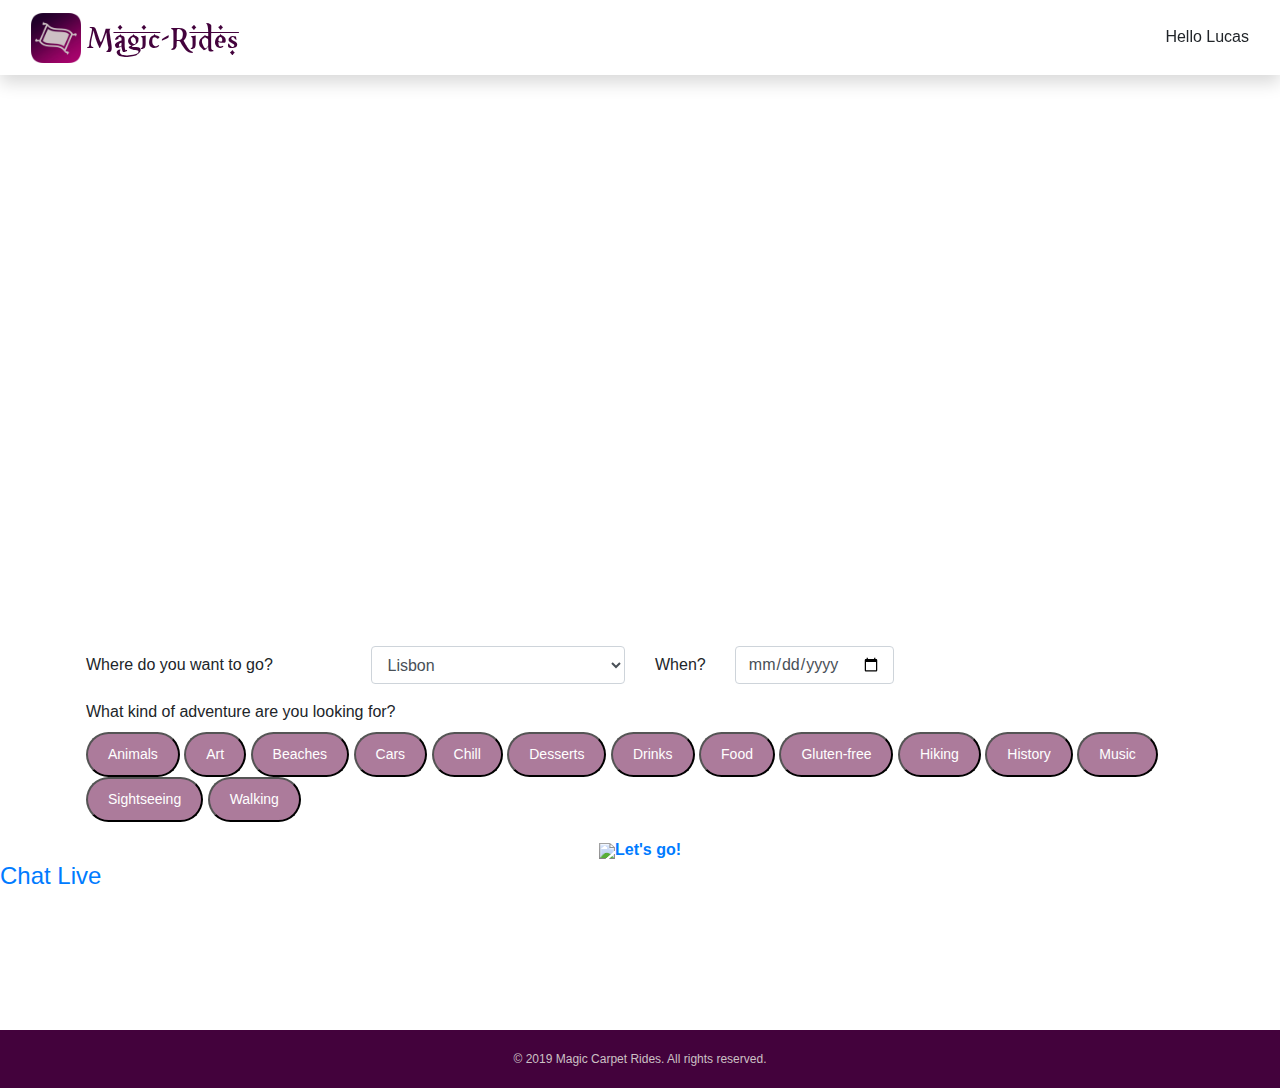
==== commit 251831fc: "Merge remote-tracking branch 'origin/master'" ====
--- a/web/index.html
+++ b/web/index.html
@@ -9,6 +9,7 @@
     <!-- Bootstrap CSS -->
     <link rel="stylesheet" href="https://stackpath.bootstrapcdn.com/bootstrap/4.3.1/css/bootstrap.min.css" integrity="sha384-ggOyR0iXCbMQv3Xipma34MD+dH/1fQ784/j6cY/iJTQUOhcWr7x9JvoRxT2MZw1T"
         crossorigin="anonymous">
+        <link rel="stylesheet" href="user_register.css">
 
     <link rel="icon" href="resources/favicon.ico">
     <link rel="stylesheet" href="css/style.css">
@@ -35,7 +36,7 @@
                 </a>
 
                 <!--ADD SEARCH ACTION
-                <form action="#" id="search" class="form-inline d-none d-sm-flex">
+                <form action="#" id="search" class="form-inline d-none d-sm-flex"> 
                     <div class="input-label-absolute input-label-absolute-left input-reset input-expand ml-lg-2 ml-xl-3">
                         <input id="search_search" placeholder="Search" aria-label="Search" class="form-control">
                     </div>
@@ -44,11 +45,8 @@
             </div>
             <!-- If logged in - "Hello <username>" -->
             <span id="notLoggedIn" class="text-absolute-right">
-                <button id="loginButton" onclick="document.getElementById('id01').style.display='block'">Log in </button>
-                <span class="divider">|</span>
-                <a href="signup.html" class="button">Register</a>
-            </span>
-            <span id="loggedIn" class="text-absolute-right">Hello user-here</span>
+                
+            <span class="text-absolute-right">Hello Lucas</span>
         </div>
 
         <div id="id01" class="modal">
@@ -78,6 +76,8 @@
             </form>
         </div>
     </nav>
+
+    <a href="web.html"><button>Chat Live</button></a>
 
     <iframe id="content" name="content" src="main.html" frameborder="0" width="100%" height="1000px" marginheight="0" marginwidth="0" align="middle"></iframe>
 
--- a/web/user_register.css
+++ b/web/user_register.css
@@ -0,0 +1,13 @@
+#form {
+    margin: 300px
+}
+
+#sign_in {
+    margin-left: 0px;
+}
+
+body {
+    background-image: url("resources/background1.jpg");
+    background-repeat: no-repeat;
+    background-size: cover;
+}--- a/web/css/style.css
+++ b/web/css/style.css
@@ -286,4 +286,8 @@
 
 .yellow {
     color: #fbd16d;
+}
+
+#form3 {
+    padding-top: 70px;
 }